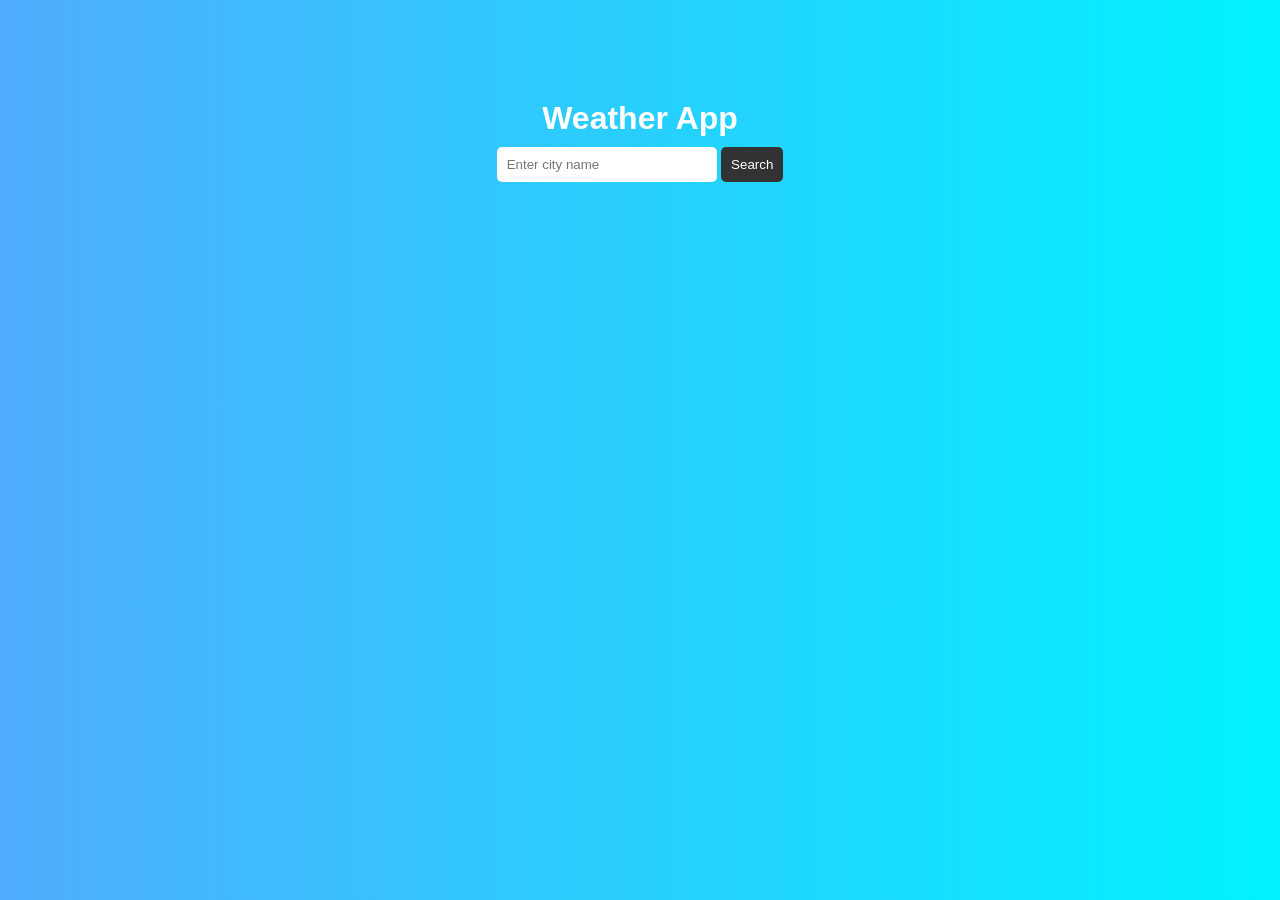
==== task-4/index.html @ ac7b41d8 "task-4 completed" ====
<!DOCTYPE html>
<html lang="en">
<head>
    <meta charset="UTF-8">
    <meta name="viewport" content="width=device-width, initial-scale=1.0">
    <title>task-4</title>
    <link rel="stylesheet" href="style.css">
</head>
<body>

    <div class="container">
        <h1>Weather App</h1>

        <div class="search-box">
            <input type="text" id="cityInput" placeholder="Enter city name">
            <button onclick="getWeather()">Search</button>
        </div>

        <div id="weatherResult" class="weather-box">
            <h2 id="cityName"></h2>
            <p id="temperature"></p>
            <p id="description"></p>
            <p id="humidity"></p>
        </div>
    </div>

    <script src="script.js"></script>
</body>
</html>
---- task-4/style.css ----
*{
    margin: 0;
    padding: 0;
    font-family: sans-serif;
}
body {
    background: linear-gradient(90deg, #4facfe, #00f2fe);
    text-align: center;
    color: white;
}

.container {
    margin-top: 100px;
}

.search-box input {
    margin-top: 10px;
    padding: 10px;
    width: 200px;
    border: none;
    border-radius: 5px;
    background: #fff;
    color: black;
}

.search-box button {
    padding: 10px;
    border: none;
    border-radius: 5px;
    background-color: #333;
    color: white;
    cursor: pointer;
}

.weather-box {
    margin-top: 20px;
    font-size: 18px;
}
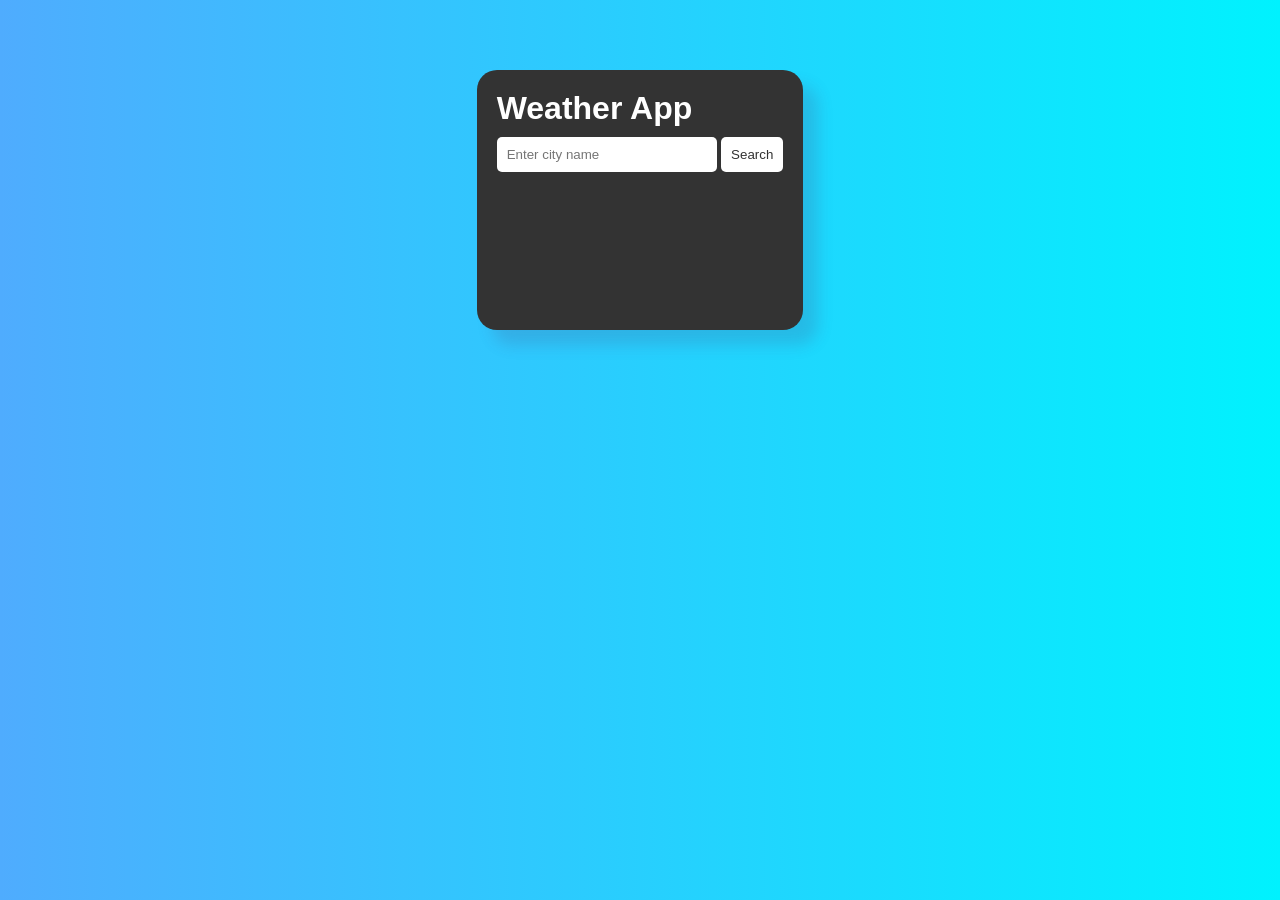
==== commit bddbaca8: "updated task-4" ====
--- a/task-4/index.html
+++ b/task-4/index.html
@@ -7,7 +7,6 @@
     <link rel="stylesheet" href="style.css">
 </head>
 <body>
-
     <div class="container">
         <h1>Weather App</h1>
 
--- a/task-4/style.css
+++ b/task-4/style.css
@@ -4,13 +4,21 @@
     font-family: sans-serif;
 }
 body {
+    width: 100%;
+    height: 400px;
+    display: flex;
+    align-items: center;
+    justify-content: center;
     background: linear-gradient(90deg, #4facfe, #00f2fe);
-    text-align: center;
     color: white;
 }
 
 .container {
-    margin-top: 100px;
+    background-color: #333;
+    padding: 20px;
+    border-radius: 20px;
+    height: 220px;
+    box-shadow: 15px 15px 15px rgba(68,77,136,0.2);;
 }
 
 .search-box input {
@@ -27,12 +35,17 @@
     padding: 10px;
     border: none;
     border-radius: 5px;
-    background-color: #333;
-    color: white;
+    background-color: #fff;
+    color: #333;
     cursor: pointer;
 }
 
 .weather-box {
     margin-top: 20px;
     font-size: 18px;
+    align-items: center;
+    justify-content: center;
+    display: flex;
+    flex-direction: column;
+    gap:5px;
 }
